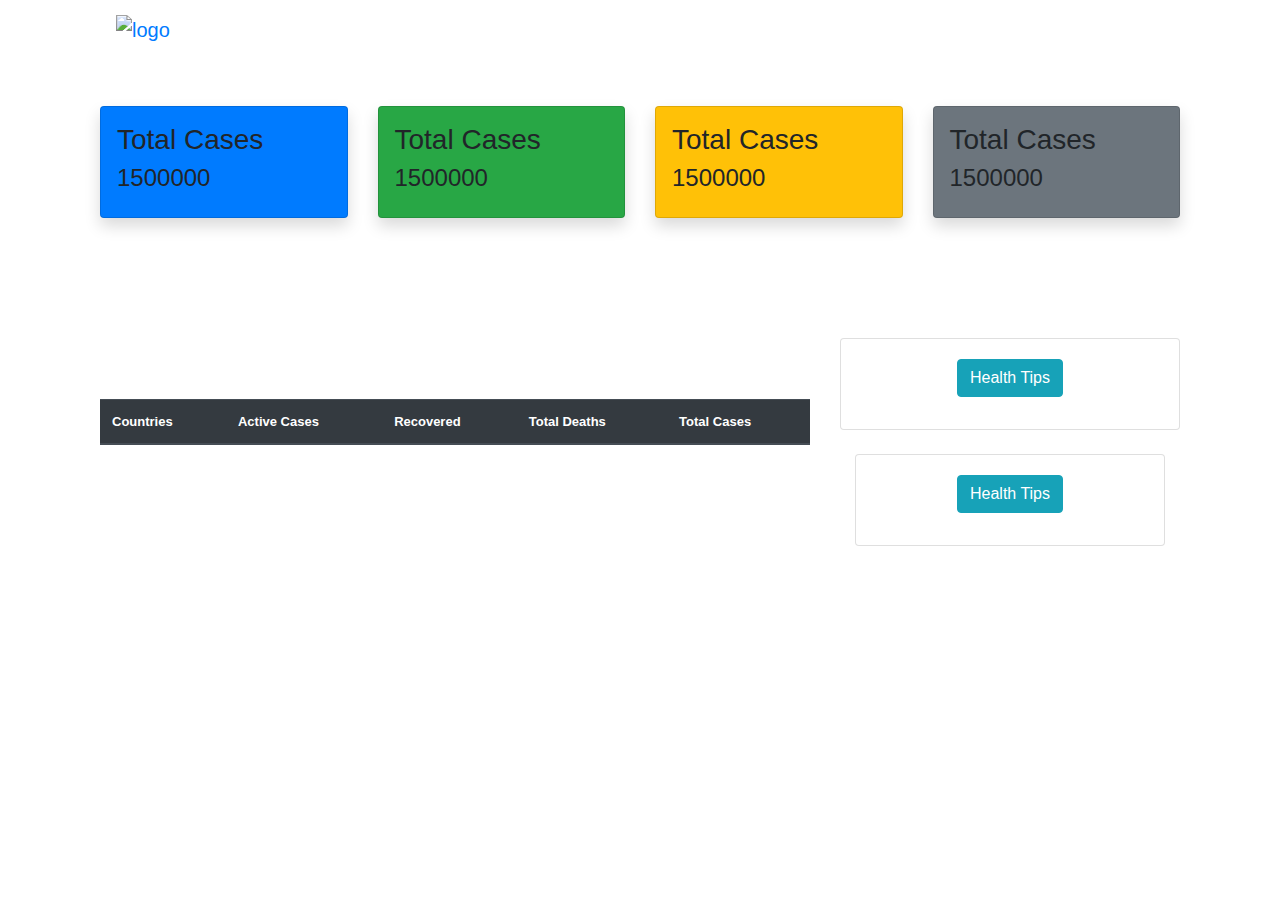
==== index.html @ d1885120 "covidapp" ====
<!DOCTYPE html>
<html lang="en">
    <head>
<meta charset="UTF-8">
<meta name="viewport" content="width=device-width, initial-scale=1.0">
<title>PaSE Covid-19 App</title>
<link rel="stylesheet" href="css/bootstrap.min.css">
  <script src="https://ajax.googleapis.com/ajax/libs/jquery/3.5.1/jquery.min.js"></script>
  <script src="https://cdnjs.cloudflare.com/ajax/libs/popper.js/1.16.0/umd/popper.min.js"></script>
  <script src="js/bootstrap.min.js"></script>    
<link rel="stylesheet" href="main.css">
</head>
    <body>
<div class="container">
    <header>
<nav class="navbar navbar-expand-lg static-top">
<div class="container">
<a class="navbar-brand" href="#">
 <img  class="logo" src="logo.png" alt="logo" width="30px" height="30px">
</a>
</div>
</nav>
    </header class="jumbotron">
    <div class="container pt-4">
<div class="row">
<div class="col-3 pt-4">
<div class="card shadow p-3 mb-5 rounded bg-primary">
    <h3>Total Cases</h3>
    <h4>1500000</h4>
</div>
</div>
<div class="col-3 pt-4">
    <div class="card shadow p-3 mb-5 rounded bg-success">
        <h3>Total Cases</h3>
        <h4>1500000</h4>
    </div>
    </div>
    <div class="col-3 pt-4">
        <div class="card shadow p-3 mb-5 rounded bg-warning">
            <h3>Total Cases</h3>
            <h4>1500000</h4>
        </div>
        </div>
        <div class="col-3 pt-4">
<div class="card shadow p-3 mb-5 rounded bg-secondary">
    <h3>Total Cases</h3>
    <h4>1500000</h4>
</div>
</div>
<script>
getJSON('http://time.jsontest.com',  function(err, ndata) {
    
    if (err != null) {
        console.error(err);
    } else {    
var text = `Date: ${ndata.date}
Time: ${ndata.time}
Unix time: ${ndata.milliseconds_since_epoch}`
console.log(text);
    }
});
    </script>
</div>
    </div>
    <div class="container pt-5">
<div class="row row-fluid justify-content-center align-items-center">
<div class="col-8">
<table class="table table-striped table-hover align-middle">
<thead class="thead-dark">
<tr>
    <th scope="col">Countries</th>
    <th scope="col">Active Cases</th>
    <th scope="col">Recovered</th>
    <th scope="col">Total Deaths</th>
    <th scope="col">Total Cases</th>
</tr>    
</thead>
<tbody class="result"></tbody>
<script>
$.ajax({
  type: 'GET',
  url: 'http://127.0.0.1:5000/api/v1',
  dataType: 'json',
  success: function (response) {
    var trHTML = '';
    for(var f=0;f<response.length;f++) {
      trHTML += '<tr><td>' + response[f]['Country']+'</td><td>'+response[f]['Active'] +'</td><td>'+response[f]['Recovered']+'</td><td>'+response[f]['Deaths']+'</td><td>'+response[f]['Confirmed']+'</td></tr>';
     }
    $('.result').html(trHTML); 
    $( ".spin-grid" ).removeClass( "fa-spin" );
  }
});
</script>
</table>
</div>
<div class="col-4">
<div class="row row-fluid justify-content-center align-items-center">
<div class="col w-100 h-50 pt-4">
<div class="card">
<div class="card-body">
    <div class="text-center">
        <button class="card-title btn btn-info">Health Tips</button>
    </div>

</div>

</div>
</div>
</div>
<div class="col w-100 h-50 pt-4">
    <div class="card">
    <div class="card-body">
        <div class="text-center">
            <button class="card-title btn btn-info">Health Tips</button>
        </div>
    
    </div>
    
    </div>
    </div>
</div>
</div>
    </div>
</div>
    </body>
</html>
---- main.css ----
html, body {
    height: 100%;
  }
  
th{
    font-size: small;
}
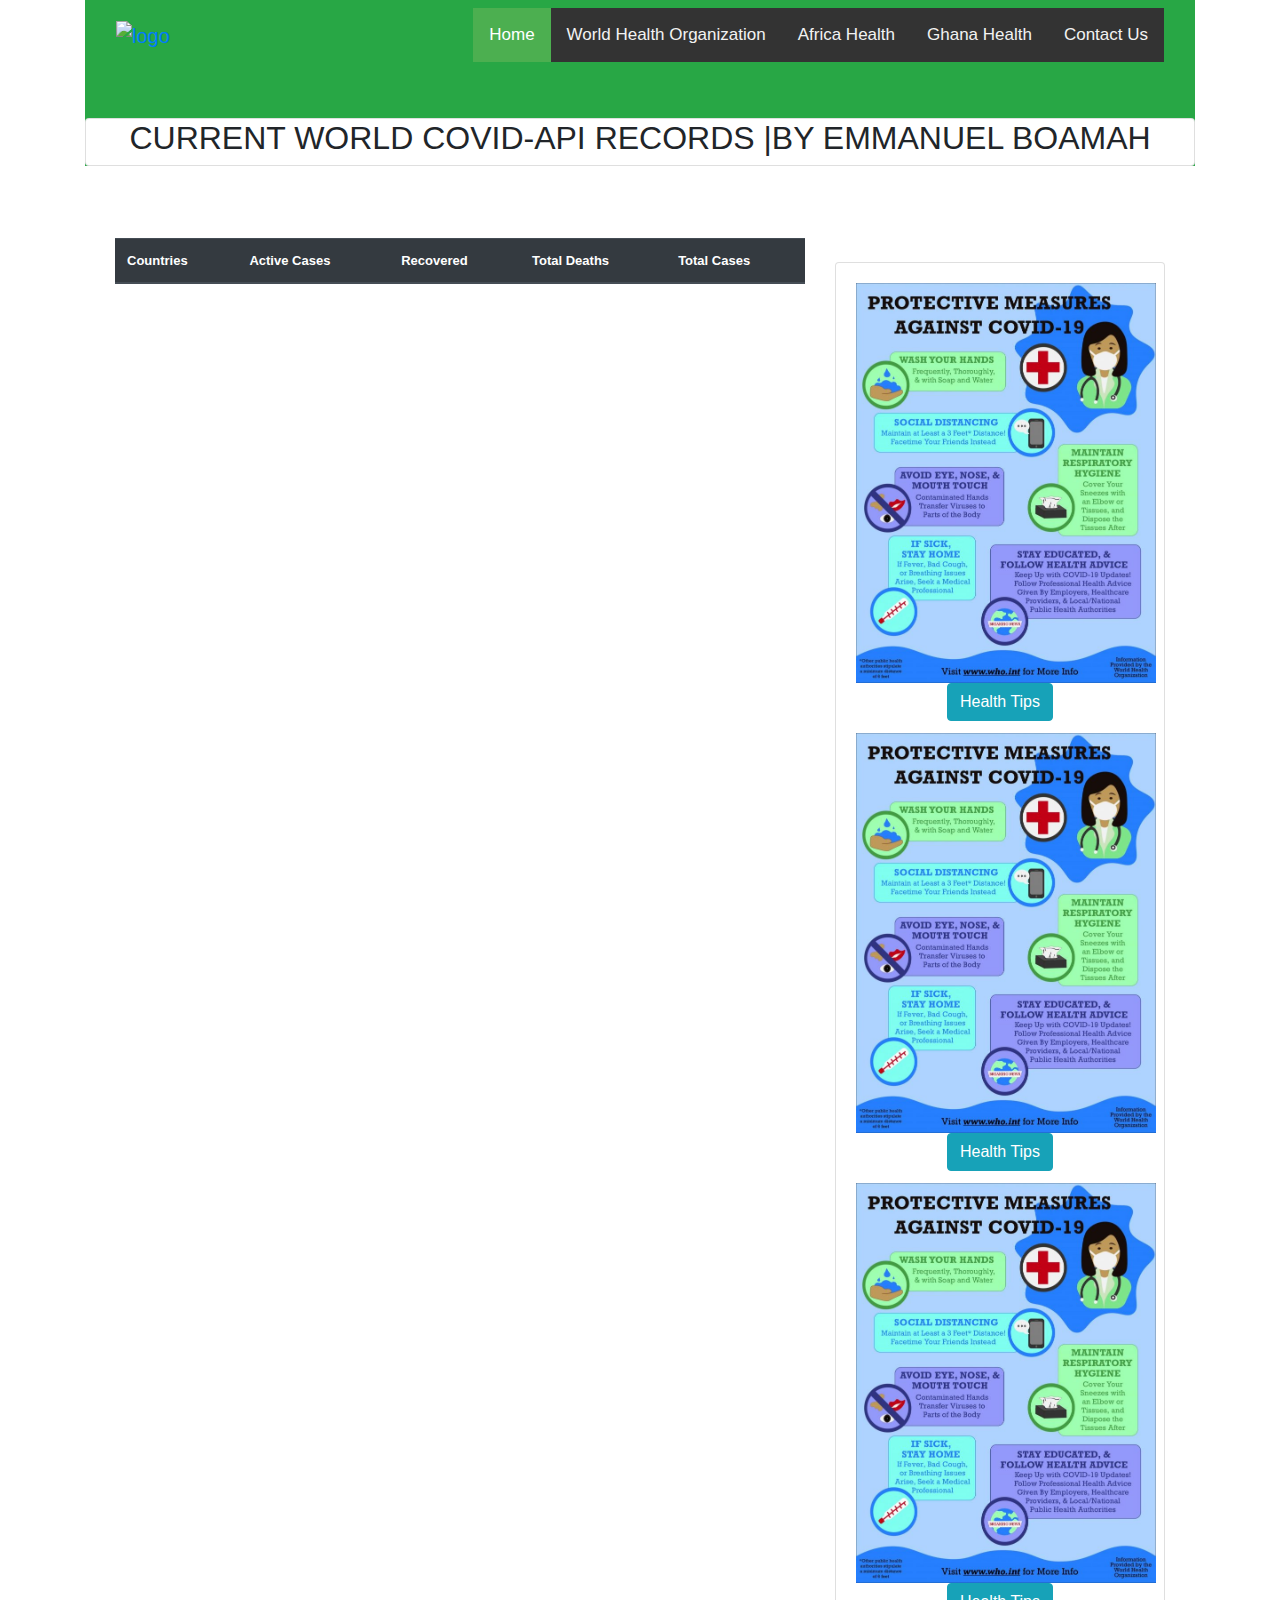
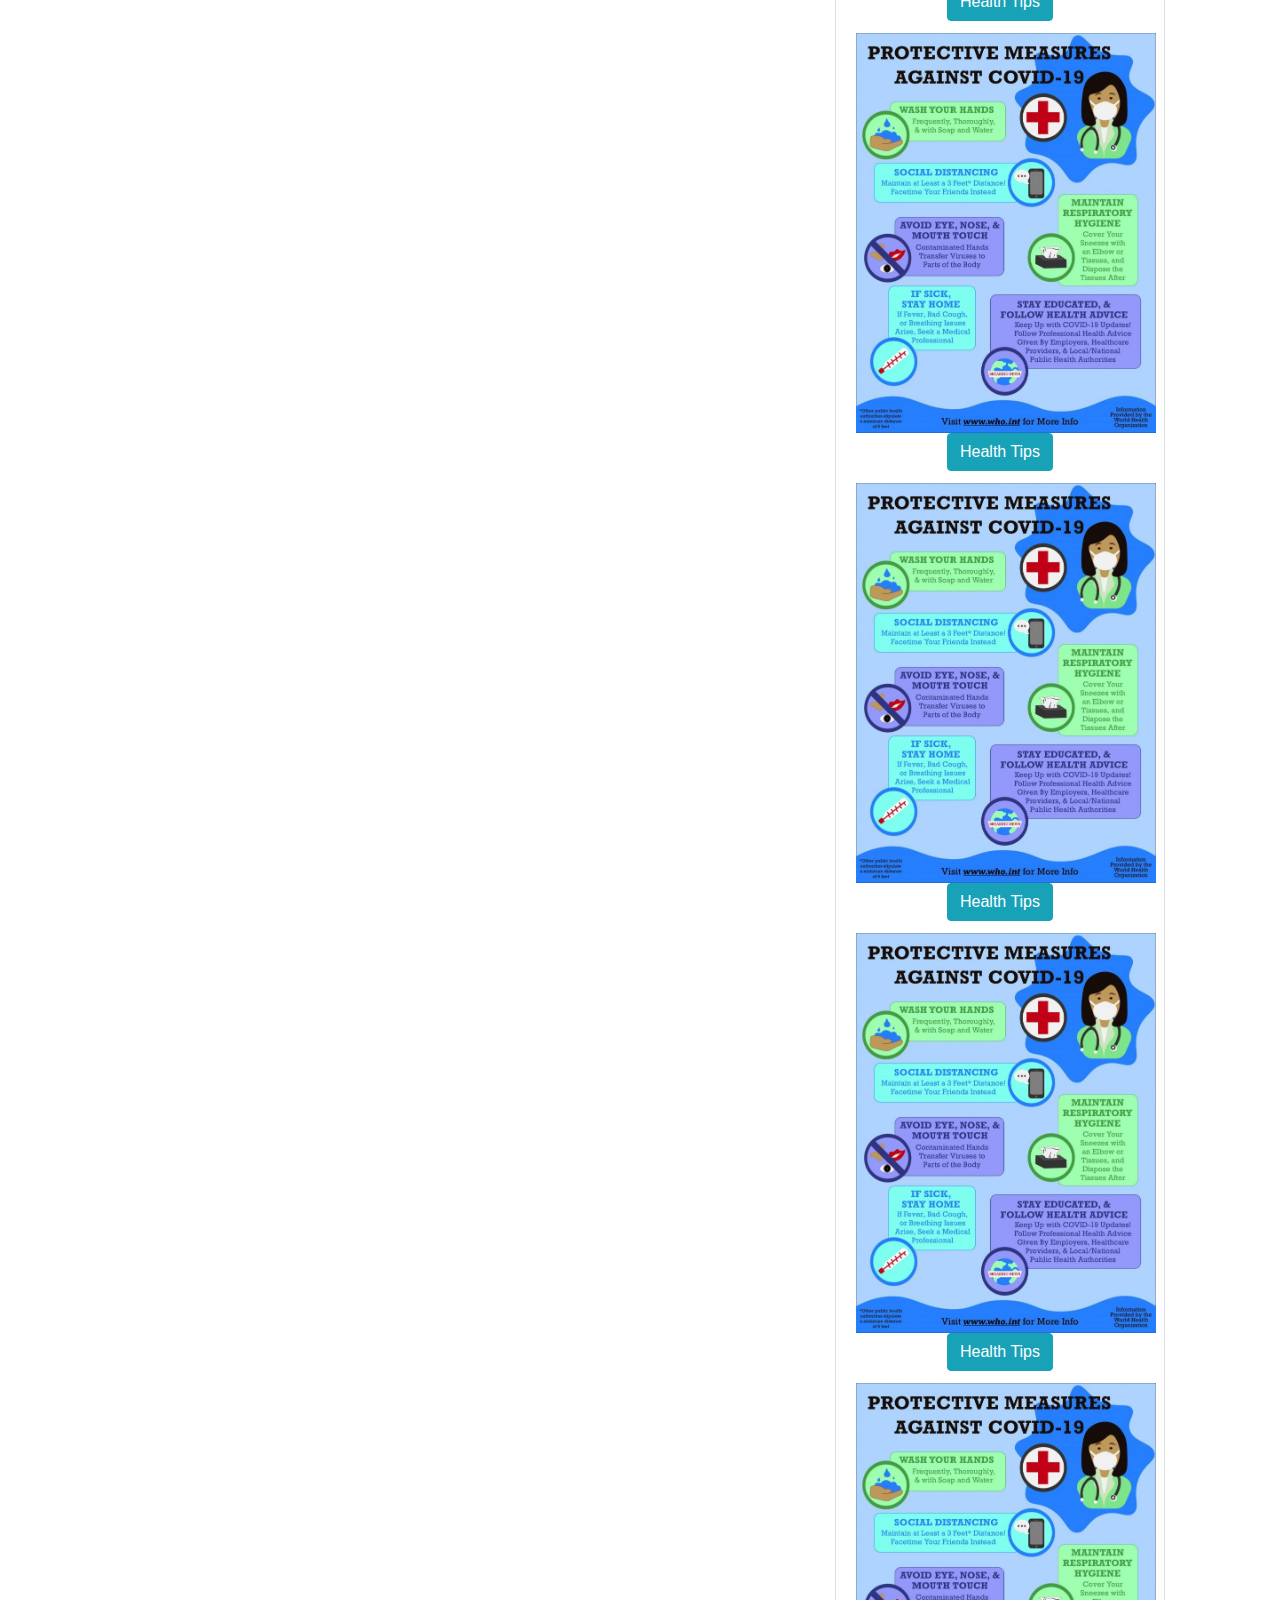
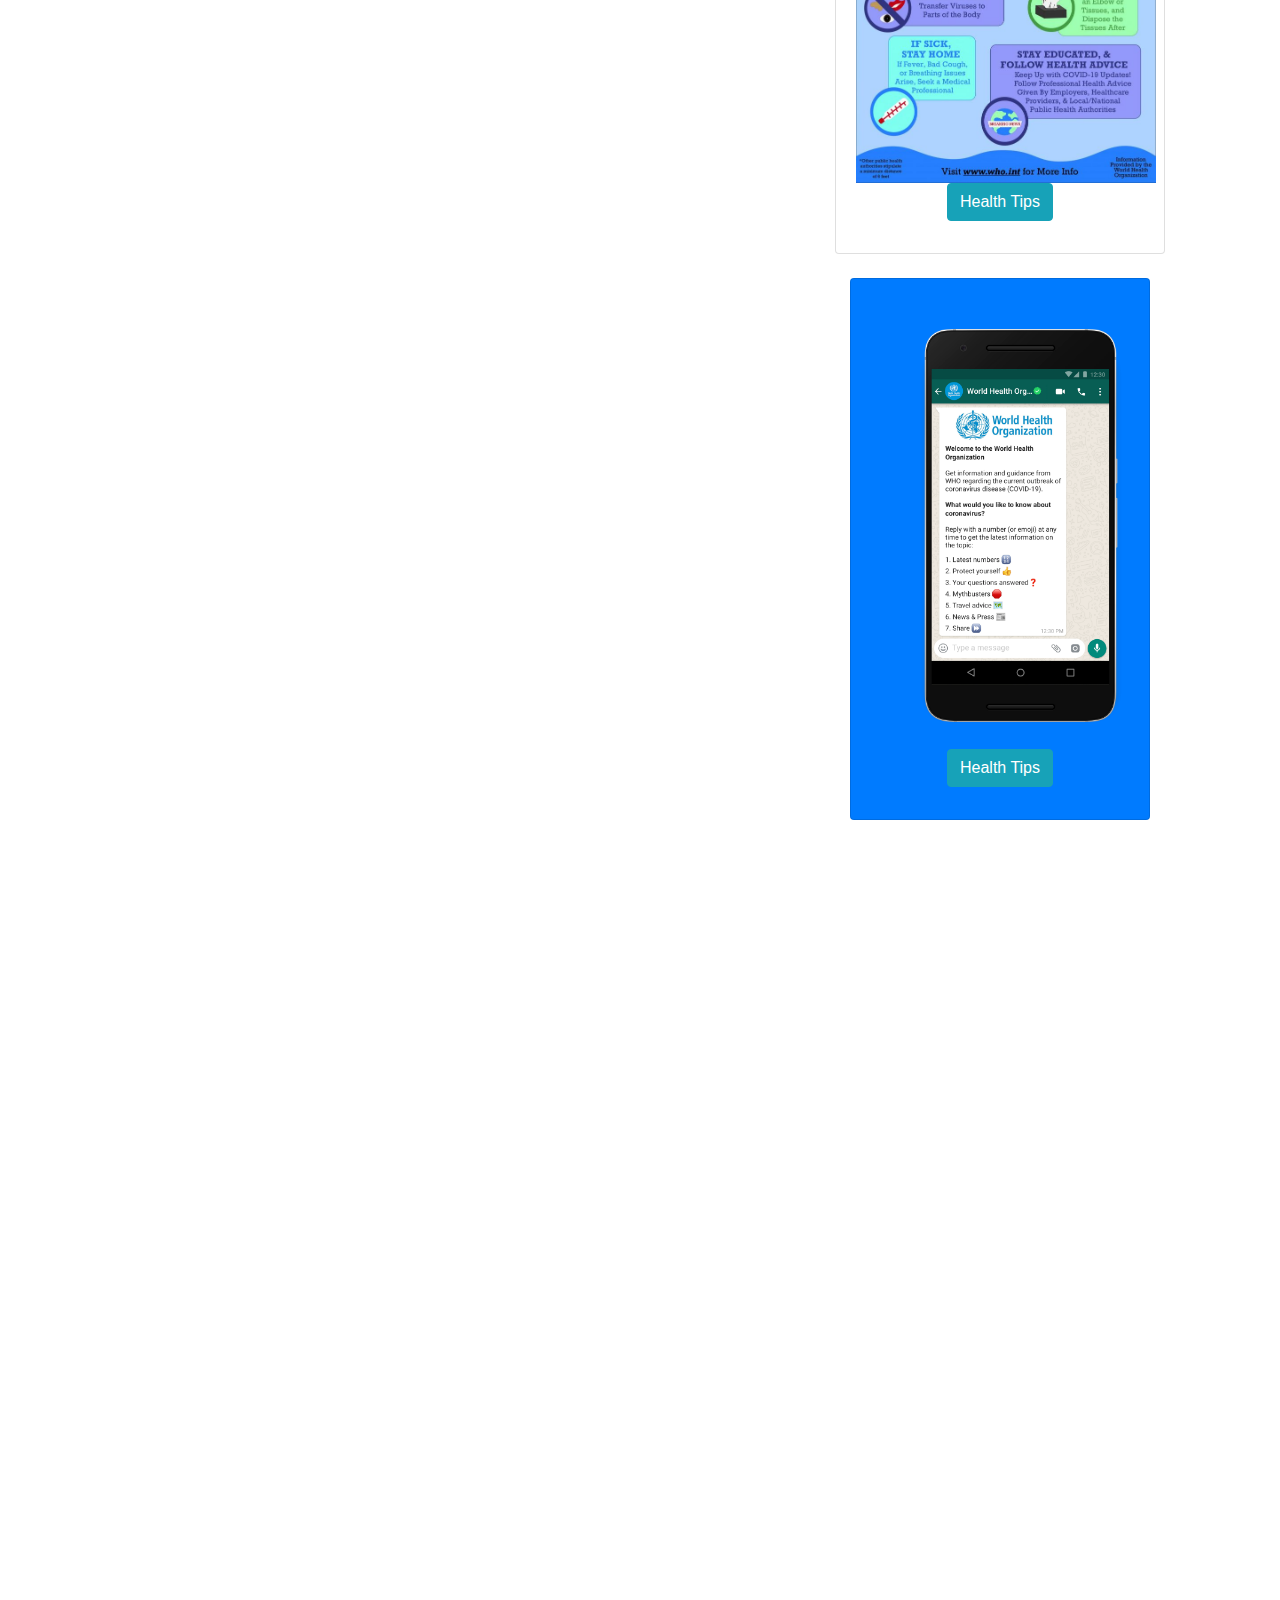
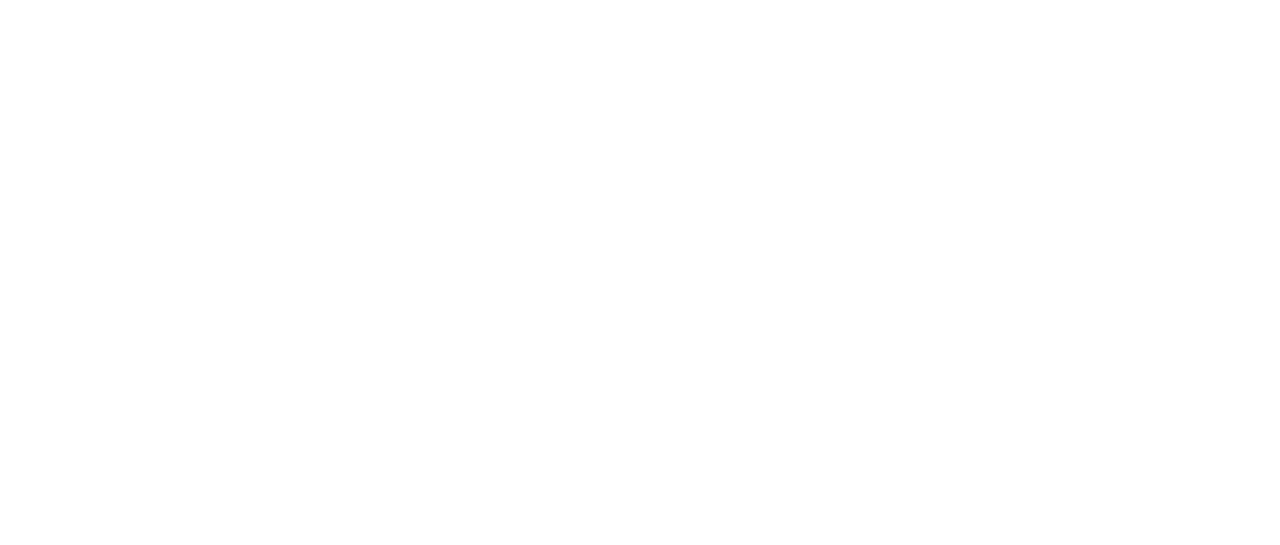
==== commit 85c297b7: "covid update" ====
--- a/index.html
+++ b/index.html
@@ -12,59 +12,32 @@
 </head>
     <body>
 <div class="container">
-    <header>
+    <header class="bg-success">
 <nav class="navbar navbar-expand-lg static-top">
 <div class="container">
 <a class="navbar-brand" href="#">
- <img  class="logo" src="logo.png" alt="logo" width="30px" height="30px">
+ <img  class="logo" src="logo.png" alt="logo" width="50px" height="50px">
 </a>
+<div class="topnav">
+    <a class="active" href="">Home</a>
+    <a href="#news">World Health Organization</a>
+    <a href="#news">Africa Health</a>
+    <a href="#contact">Ghana Health</a>
+    <a href="#about">Contact Us</a>
+  </div>
 </div>
 </nav>
-    </header class="jumbotron">
-    <div class="container pt-4">
-<div class="row">
-<div class="col-3 pt-4">
-<div class="card shadow p-3 mb-5 rounded bg-primary">
-    <h3>Total Cases</h3>
-    <h4>1500000</h4>
-</div>
-</div>
-<div class="col-3 pt-4">
-    <div class="card shadow p-3 mb-5 rounded bg-success">
-        <h3>Total Cases</h3>
-        <h4>1500000</h4>
+<br><br>
+<div class="row1 align-items-lg-center">
+    <div class="card align-items-lg-center">
+    <h2>CURRENT WORLD COVID-API RECORDS |BY EMMANUEL BOAMAH</h2>
     </div>
     </div>
-    <div class="col-3 pt-4">
-        <div class="card shadow p-3 mb-5 rounded bg-warning">
-            <h3>Total Cases</h3>
-            <h4>1500000</h4>
-        </div>
-        </div>
-        <div class="col-3 pt-4">
-<div class="card shadow p-3 mb-5 rounded bg-secondary">
-    <h3>Total Cases</h3>
-    <h4>1500000</h4>
-</div>
-</div>
-<script>
-getJSON('http://time.jsontest.com',  function(err, ndata) {
-    
-    if (err != null) {
-        console.error(err);
-    } else {    
-var text = `Date: ${ndata.date}
-Time: ${ndata.time}
-Unix time: ${ndata.milliseconds_since_epoch}`
-console.log(text);
-    }
-});
-    </script>
-</div>
-    </div>
-    <div class="container pt-5">
-<div class="row row-fluid justify-content-center align-items-center">
-<div class="col-8">
+    </header>
+    <div class="container pt-4">
+<div class="container pt-5">
+<div class="row row-fluid">
+<div class="col-8 justify-content-center align-items-center">
 <table class="table table-striped table-hover align-middle">
 <thead class="thead-dark">
 <tr>
@@ -79,12 +52,23 @@
 <script>
 $.ajax({
   type: 'GET',
-  url: 'http://127.0.0.1:5000/api/v1',
+  url: 'https://disease.sh/v3/covid-19/countries',
   dataType: 'json',
   success: function (response) {
+    console.log(typeof(response));
     var trHTML = '';
     for(var f=0;f<response.length;f++) {
-      trHTML += '<tr><td>' + response[f]['Country']+'</td><td>'+response[f]['Active'] +'</td><td>'+response[f]['Recovered']+'</td><td>'+response[f]['Deaths']+'</td><td>'+response[f]['Confirmed']+'</td></tr>';
+      trHTML += '<tr><td>' + 
+      response[f]['country']+
+      '</td><td>'+
+      response[f]['active'] +
+      '</td><td>'+
+      response[f]['recovered']+
+      '</td><td>'+
+      response[f]['deaths']+
+      '</td><td>'+
+      response[f]['cases']+
+      '</td></tr>';
      }
     $('.result').html(trHTML); 
     $( ".spin-grid" ).removeClass( "fa-spin" );
@@ -93,29 +77,51 @@
 </script>
 </table>
 </div>
-<div class="col-4">
-<div class="row row-fluid justify-content-center align-items-center">
+<div class="col-4"> 
+<div class="row" style="margin-top: auto;">
 <div class="col w-100 h-50 pt-4">
 <div class="card">
 <div class="card-body">
     <div class="text-center">
+        <img src="/image/coronainfographic-1-675x900 WHO_1.jpg" alt="covid image" width="300" height="auto">
         <button class="card-title btn btn-info">Health Tips</button>
     </div>
-
+    <div class="text-center">
+        <img src="/image/coronainfographic-1-675x900 WHO_1.jpg" alt="covid image" width="300" height="auto">
+        <button class="card-title btn btn-info">Health Tips</button>
+    </div>
+    <div class="text-center">
+        <img src="/image/coronainfographic-1-675x900 WHO_1.jpg" alt="covid image" width="300" height="auto">
+        <button class="card-title btn btn-info">Health Tips</button>
+    </div>
+    <div class="text-center">
+        <img src="/image/coronainfographic-1-675x900 WHO_1.jpg" alt="covid image" width="300" height="auto">
+        <button class="card-title btn btn-info">Health Tips</button>
+    </div>
+    <div class="text-center">
+        <img src="/image/coronainfographic-1-675x900 WHO_1.jpg" alt="covid image" width="300" height="auto">
+        <button class="card-title btn btn-info">Health Tips</button>
+    </div>
+    <div class="text-center">
+        <img src="/image/coronainfographic-1-675x900 WHO_1.jpg" alt="covid image" width="300" height="auto">
+        <button class="card-title btn btn-info">Health Tips</button>
+    </div>
+    <div class="text-center">
+        <img src="/image/coronainfographic-1-675x900 WHO_1.jpg" alt="covid image" width="300" height="auto">
+        <button class="card-title btn btn-info">Health Tips</button>
+    </div>
 </div>
-
 </div>
 </div>
 </div>
 <div class="col w-100 h-50 pt-4">
-    <div class="card">
+    <div class="card bg-primary">
     <div class="card-body">
         <div class="text-center">
-            <button class="card-title btn btn-info">Health Tips</button>
+        <img src="/image/Covid19-WHO-bot.webp" alt="covid image" width="300" height="auto">
+        <button class="card-title btn btn-info">Health Tips</button>
         </div>
-    
     </div>
-    
     </div>
     </div>
 </div>
--- a/main.css
+++ b/main.css
@@ -1,7 +1,36 @@
 html, body {
     height: 100%;
+  }
+
+  .topnav {
+    overflow: hidden;
+    background-color: #333;
+  }
+  
+  .topnav a {
+    float: left;
+    color: #f2f2f2;
+    text-align: center;
+    padding: 14px 16px;
+    text-decoration: none;
+    font-size: 17px;
+  }
+  
+  .topnav a:hover {
+    background-color: #ddd;
+    color: black;
+  }
+  
+  .topnav a.active {
+    background-color: #4CAF50;
+    color: white;
   }
   
 th{
     font-size: small;
+}
+
+.row1 {
+  align-items: center;
+  padding-left: 0%;
 }